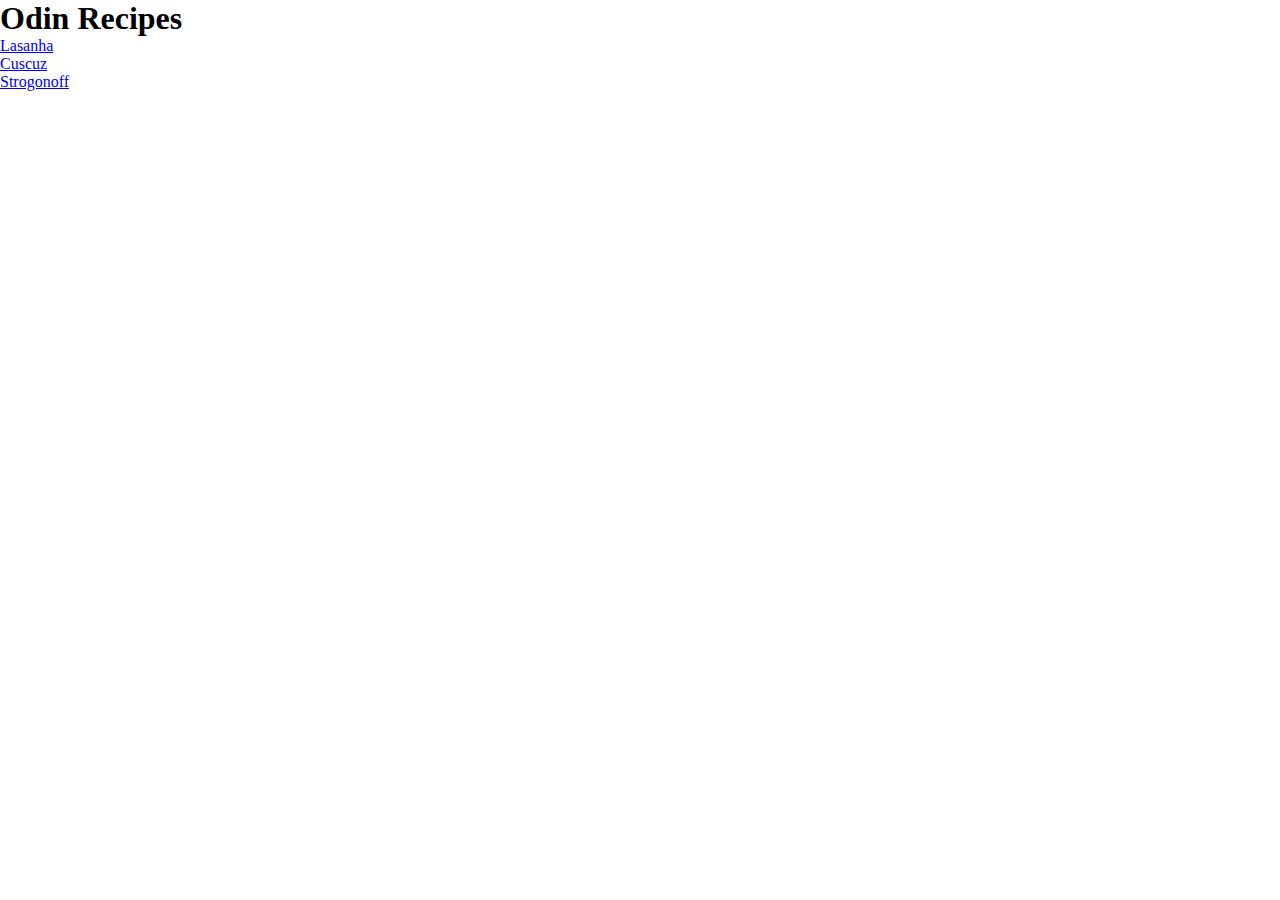
==== index.html @ c79ec3b7 "second commit" ====
<!DOCTYPE html>
<html lang="en">
    <head>
        <meta charset="UTF-8">
        <link rel="stylesheet" href="./style.css"/>
        <title>Site de receitas</title>
    </head>
    <body>
        <h1>Odin Recipes</h1>
        <ul>
            <li><a href="./recipes/lasanha/lasagna.html">Lasanha</a></li>
            <li><a href="./recipes/Cuscuz/cuscuz.html">Cuscuz</a></li>
            <li><a href="./recipes/Strogonoff/strogonoff.html">Strogonoff</a></li>
        </ul>
    </body>
</html>
---- style.css ----
*{
    margin: 0;
    padding: 0;
    box-sizing: border-box;
}
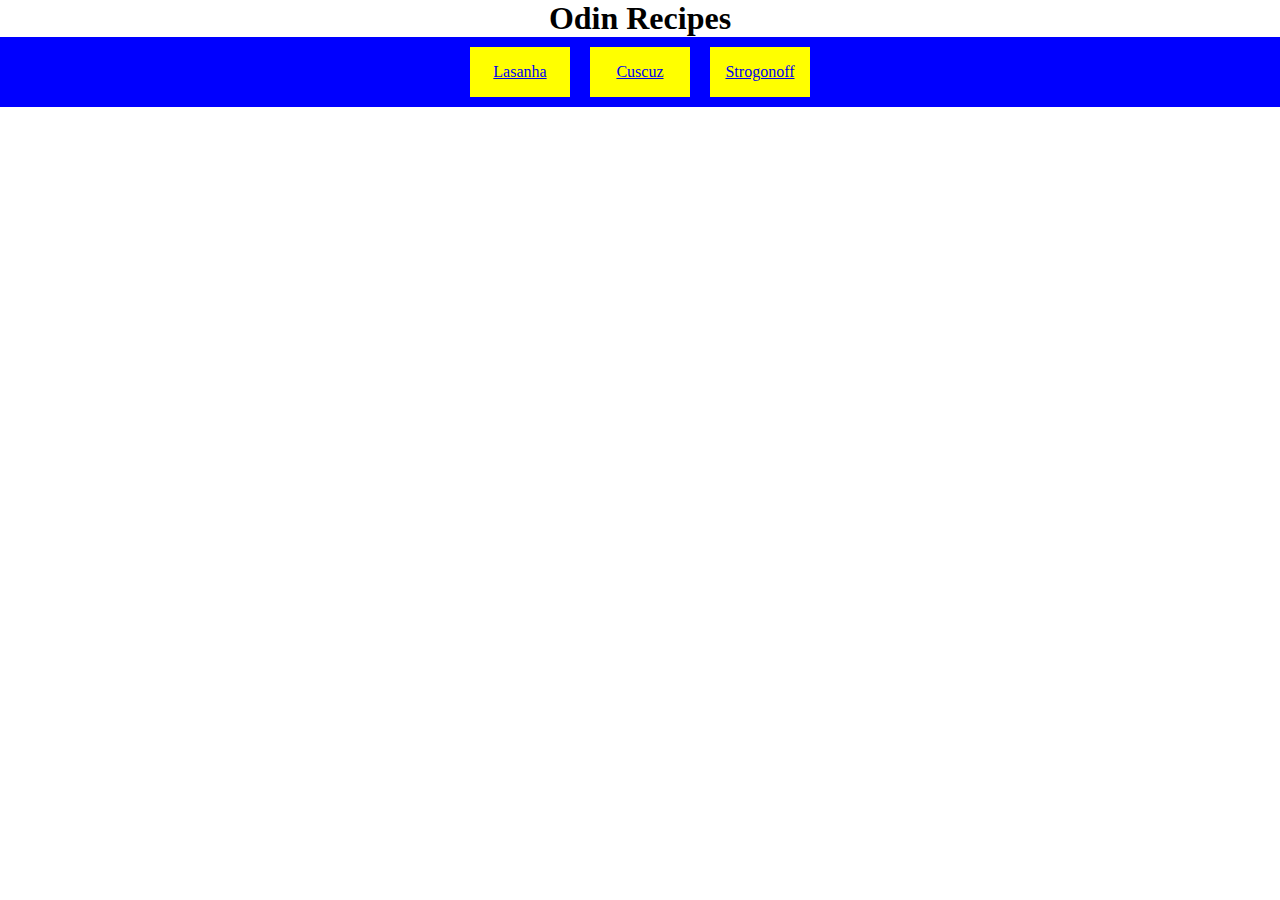
==== commit 9a077f4f: "Third commit" ====
--- a/index.html
+++ b/index.html
@@ -7,10 +7,10 @@
     </head>
     <body>
         <h1>Odin Recipes</h1>
-        <ul>
-            <li><a href="./recipes/lasanha/lasagna.html">Lasanha</a></li>
-            <li><a href="./recipes/Cuscuz/cuscuz.html">Cuscuz</a></li>
-            <li><a href="./recipes/Strogonoff/strogonoff.html">Strogonoff</a></li>
-        </ul>
+        <div class="recipes">
+            <div class="lasanha"><a href="./recipes/lasanha/lasagna.html">Lasanha</a></div>
+            <div class="cuscuz"><a href="./recipes/Cuscuz/cuscuz.html">Cuscuz</a></div>
+            <div class="strogonoff"><a href="./recipes/Strogonoff/strogonoff.html">Strogonoff</a></div>
+        </div>
     </body>
 </html>--- a/style.css
+++ b/style.css
@@ -2,4 +2,31 @@
     margin: 0;
     padding: 0;
     box-sizing: border-box;
-}+}
+
+h1 {
+    text-align: center;
+}
+.recipes{
+    height: 70px;
+    width: auto;
+    display: flex;
+    color: blue;
+    background-color: blue;
+    justify-content: center;
+    border-color: 1px #fff;
+}
+
+.recipes div{
+    height: 50px;
+    width: 100px;
+    background-color: yellow;
+    margin: 10px;
+    color: red;
+    display: flex;
+    justify-content: center;
+    border-color: 1px #fff;
+    gap: 5px;
+    align-items: center;
+}
+
